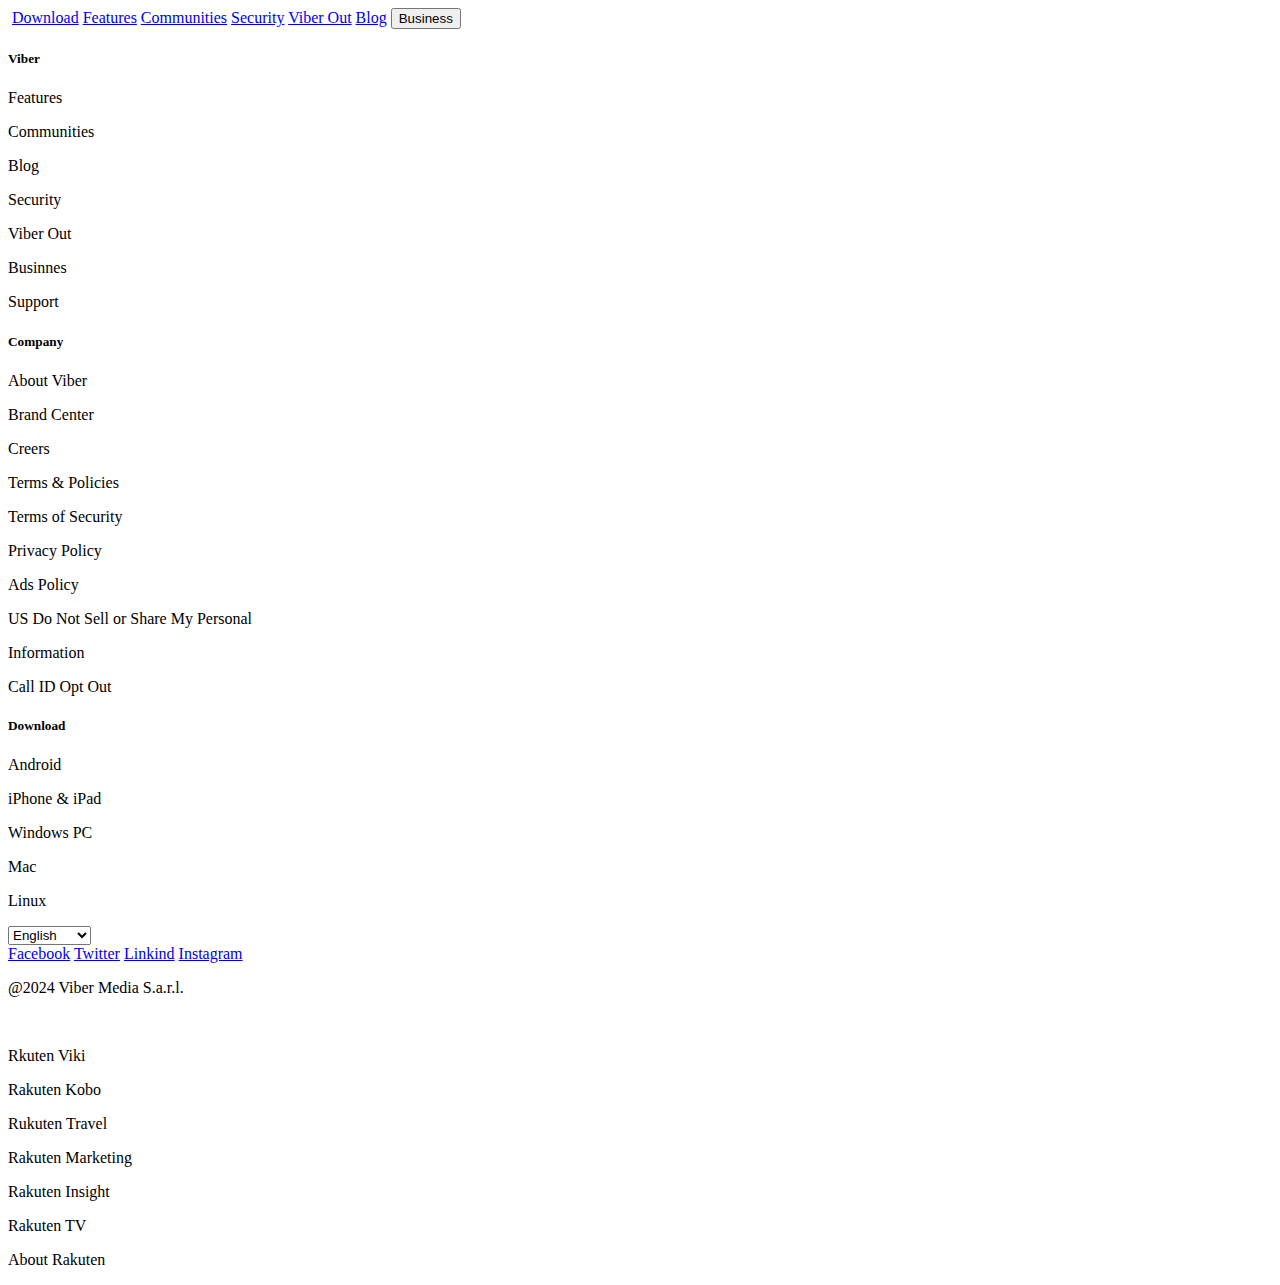
==== html/blog.html @ 5cbe0940 "html files are added." ====
<!DOCTYPE html>
<html lang="en">
<head>
    <meta charset="UTF-8">
    <meta name="viewport" content="width=device-width, initial-scale=1.0">
    <title>Blog</title>
</head>
<body>
    <div>
        <header>
            <div>
               <img src="" alt="">
               <a href="download.html">Download</a>
                <a href="features.html">Features</a>
                <a href="communities.html">Communities</a>
                <a href="security.html">Security</a>
                <a href="viberout.html">Viber Out</a>
                <a href="blog.html">Blog</a>
               <input type="Button" value="Business">
           </div>
       </header>

       <footer>
        <div>
            <div>
                <h5>Viber</h5>
                <p>Features</p>
                <p>Communities</p>
                <p>Blog</p>
                <p>Security</p>
                <p>Viber Out</p>
                <p>Businnes</p>
                <p>Support</p>
            </div>

            <div>
                <h5>Company</h5>
                <p>About Viber</p>
                <p>Brand Center</p>
                <p>Creers</p>
                <p>Terms & Policies</p>
                <p>Terms of Security</p>
                <p>Privacy Policy</p>
                <p>Ads Policy</p>
                <p>US Do Not Sell or Share My Personal</p>
                <p>Information </p>
                <p>Call ID Opt Out</p>
            </div>

            <div>
                <h5>Download</h5>
                <p>Android</p>
                <p>iPhone & iPad</p>
                <p>Windows PC</p>
                <p>Mac</p>
                <p>Linux</p>
            </div>

            <div>
                <select name="lanuage" id="language">
                    <option value="english">English</option>
                    <option value="espanol">Espanol</option>
                    <option value="deuatch">Deuatch</option>
                    <option value="francais">Francais</option>
                    <option value="magyar">Magyar</option>
                    <option value="italiano">Italiano</option>
                    <option value="portugues">Portugues</option>
                </select>
            </div>

            <div>
                <a href="#">Facebook</a>
                <a href="#">Twitter</a>
                <a href="#">Linkind</a>
                <a href="#">Instagram</a>
                <p>@2024 Viber Media S.a.r.l.</p>
            </div>
        </div>

        <div>
            <img src="" alt="">
            <p>Rkuten Viki</p>
            <p>Rakuten Kobo</p>
            <p>Rukuten Travel</p>
            <p>Rakuten Marketing</p>
            <p>Rakuten Insight</p>
            <p>Rakuten TV</p>
            <p>About Rakuten</p>
        </div>
    </footer>
    </div>
</body>
</html>
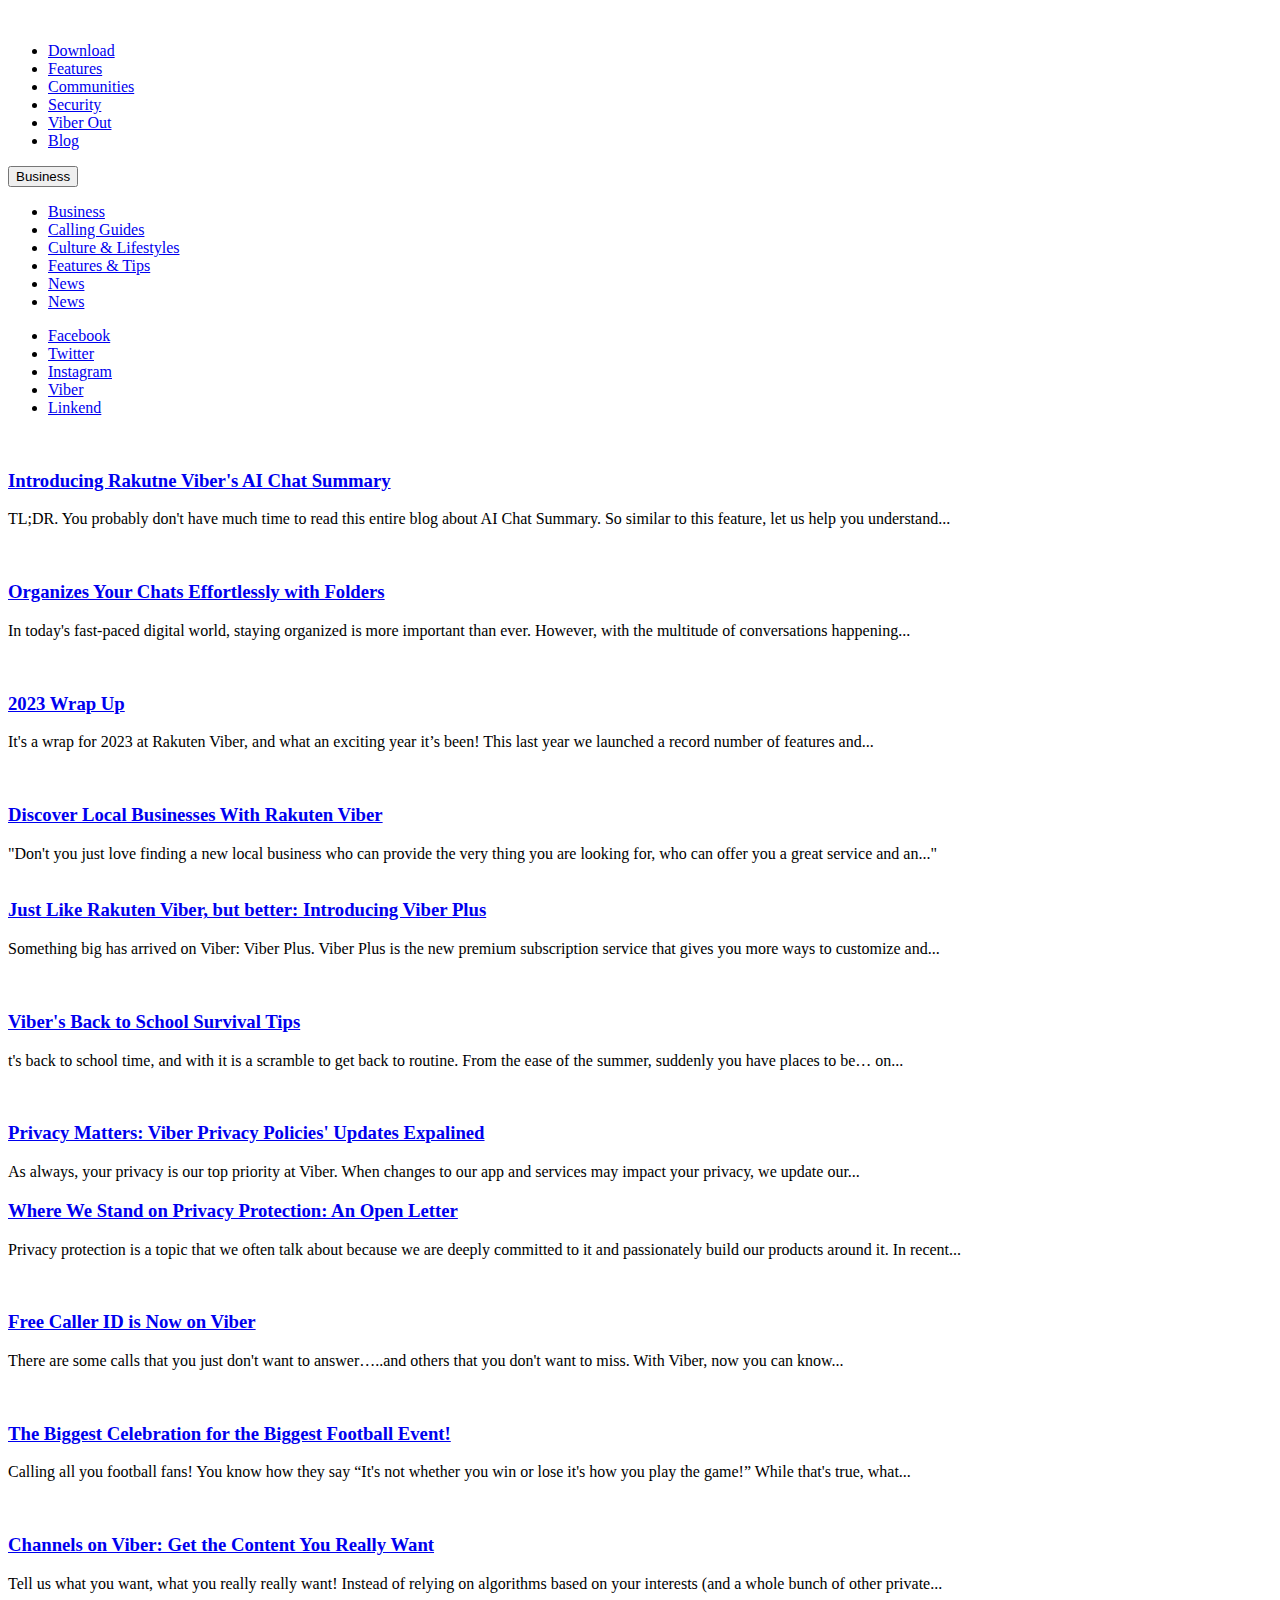
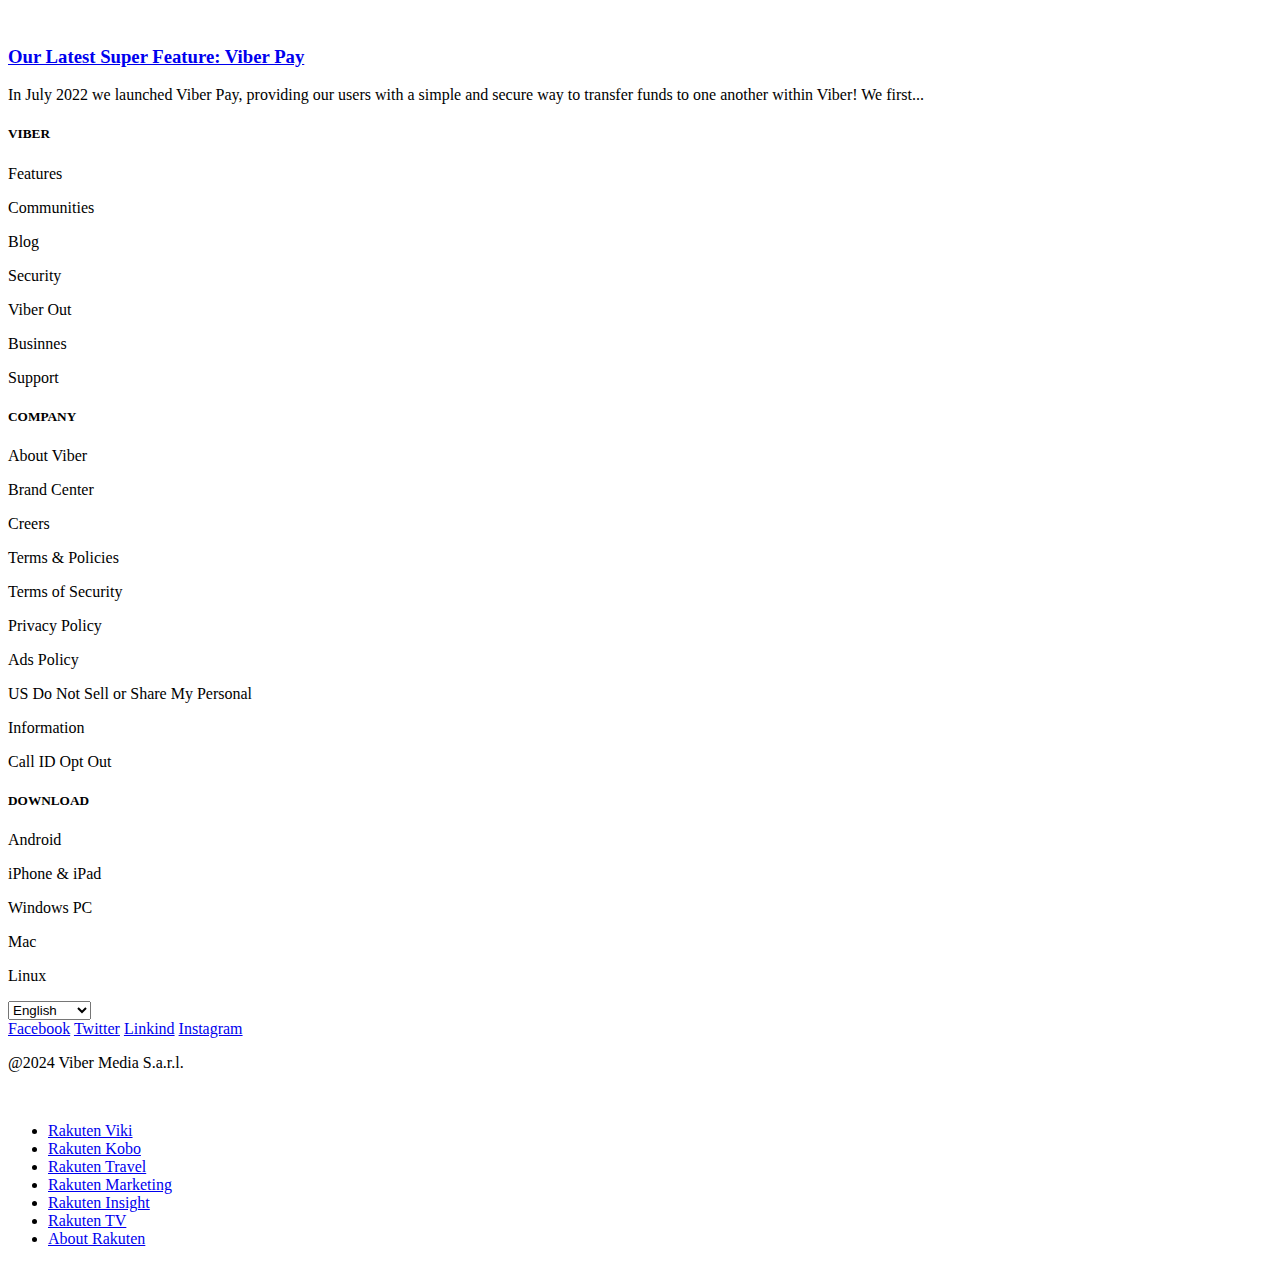
==== commit 832f5183: "html files are added" ====
--- a/html/blog.html
+++ b/html/blog.html
@@ -3,27 +3,123 @@
 <head>
     <meta charset="UTF-8">
     <meta name="viewport" content="width=device-width, initial-scale=1.0">
-    <title>Blog</title>
+    <title>Blog | Viber</title>
 </head>
 <body>
     <div>
         <header>
             <div>
-               <img src="" alt="">
-               <a href="download.html">Download</a>
-                <a href="features.html">Features</a>
-                <a href="communities.html">Communities</a>
-                <a href="security.html">Security</a>
-                <a href="viberout.html">Viber Out</a>
-                <a href="blog.html">Blog</a>
+               <img src="../uploads/logov2.svg" alt="">
+               <ul>
+                    <li><a href="download.html">Download</a></li>
+                    <li><a href="features.html">Features</a></li>
+                    <li><a href="communities.html">Communities</a></li>
+                    <li><a href="security.html">Security</a></li>
+                    <li><a href="viberout.html">Viber Out</a></li>
+                    <li><a href="blog.html">Blog</a></li>
+                 </ul>
                <input type="Button" value="Business">
            </div>
        </header>
 
+       <div class="blog-nav">
+            <ul class="filter-nav">
+                <li><a href="#">Business</a></li>
+                <li><a href="#">Calling Guides</a></li>
+                <li><a href="#">Culture & Lifestyles</a></li>
+                <li><a href="#">Features & Tips</a></li>
+                <li><a href="#">News</a></li>
+                <li><a href="#">News</a></li>
+            </ul>
+       </div>
+
+       <div class="blog-social-links">
+            <ul>
+                <li><a href="#">Facebook</a></li>
+                <li><a href="#">Twitter</a></li>
+                <li><a href="#">Instagram</a></li>
+                <li><a href="#">Viber</a></li>
+                <li><a href="#">Linkend</a></li>
+            </ul>
+       </div>
+
+       <div class="row first-page-blog">
+            <img src="../uploads/aichatsummary.png" alt="">
+            <div class="blog-firt-post">
+                <h3><a href="#">Introducing Rakutne Viber's AI Chat Summary</a></h3>
+                <p>TL;DR. You probably don't have much time to read this entire blog about AI Chat Summary. So similar to this feature, let us help you understand...</p>
+            </div>
+
+            <div class="blog-first-page">
+                <img src="../uploads/organizeyourchats.jpg" alt="">
+                <h3><a href="#">Organizes Your Chats Effortlessly with Folders</a></h3>
+                <p>In today's fast-paced digital world, staying organized is more important than ever. However, with the multitude of conversations happening...</p>
+            </div>
+
+            <div class="blog-first-page">
+                <img src="../uploads/wrapup.jpg" alt="">
+                <h3><a href="#">2023 Wrap Up</a></h3>
+                <p>It's a wrap for 2023 at Rakuten Viber, and what an exciting year it’s been! This last year we launched a record number of features and...</p>
+            </div>
+
+            <div class="blog-first-page">
+                <img src="../uploads/discoverlocalbusiness.png" alt="">
+                <h3><a href="#">Discover Local Businesses With Rakuten Viber</a></h3>
+                "Don't you just love finding a new local business who can provide the very thing you are looking for, who can offer you a great service and an..."
+            </div>
+
+            <div class="blog-first-page">
+                <img src="../uploads/justlikerakutenviber.png" alt="">
+                <h3><a href="#">Just Like Rakuten Viber, but better: Introducing Viber Plus</a></h3>
+                <p>Something big has arrived on Viber: Viber Plus. Viber Plus is the new premium subscription service that gives you more ways to customize and...</p>
+            </div>
+
+            <div class="blog-first-page">
+                <img src="../uploads/backtoschool.jpg" alt="">
+                <h3><a href="#">Viber's Back to School Survival Tips</a></h3>
+                <p>t's back to school time, and with it is a scramble to get back to routine. From the ease of the summer, suddenly you have places to be… on...</p>
+            </div>
+
+            <div class="blog-first-page">
+                <img src="../uploads/privacymatters.jpeg" alt="">
+                <h3><a href="#">Privacy Matters: Viber Privacy Policies' Updates Expalined</a></h3>
+                <p> As always, your privacy is our top priority at Viber. When changes to our app and services may impact your privacy, we update our...</p>
+            </div>
+
+            <div class="blog-first-page">
+                <h3><a href="#">Where We Stand on Privacy Protection: An Open Letter</a></h3>
+                <p>Privacy protection is a topic that we often talk about because we are deeply committed to it and passionately build our products around it. In recent...</p>
+            </div>
+
+            <div class="bolg-first-page">
+                <img src="../uploads/freecallerid.png" alt="">
+                <h3><a href="#">Free Caller ID is Now on Viber</a></h3>
+                <p>There are some calls that you just don't want to answer…..and others that you don't want to miss. With Viber, now you can know...</p>
+            </div>
+
+            <div class="blog-first-page">
+                <img src="../uploads/biggestcelebration.png" alt="">
+                <h3><a href="#">The Biggest Celebration for the Biggest Football Event!</a></h3>
+                <p>Calling all you football fans! You know how they say “It's not whether you win or lose it's how you play the game!” While that's true, what...</p>
+            </div>
+
+            <div class="blog-first-page">
+                <img src="../uploads/channelsonviber.png" alt="">
+                <h3><a href="#">Channels on Viber: Get the Content You Really Want</a></h3>
+                <p>Tell us what you want, what you really really want! Instead of relying on algorithms based on your interests (and a whole bunch of other private...</p>
+            </div>
+
+            <div class="blog-first-page">
+                <img src="../uploads/latestsuperfeature.jpg" alt="">
+                <h3><a href="#">Our Latest Super Feature: Viber Pay</a></h3>
+                <p>In July 2022 we launched Viber Pay, providing our users with a simple and secure way to transfer funds to one another within Viber! We first...</p>
+            </div>
+       </div>
+
        <footer>
         <div>
             <div>
-                <h5>Viber</h5>
+                <h5>VIBER</h5>
                 <p>Features</p>
                 <p>Communities</p>
                 <p>Blog</p>
@@ -34,7 +130,7 @@
             </div>
 
             <div>
-                <h5>Company</h5>
+                <h5>COMPANY</h5>
                 <p>About Viber</p>
                 <p>Brand Center</p>
                 <p>Creers</p>
@@ -48,7 +144,7 @@
             </div>
 
             <div>
-                <h5>Download</h5>
+                <h5>DOWNLOAD</h5>
                 <p>Android</p>
                 <p>iPhone & iPad</p>
                 <p>Windows PC</p>
@@ -78,14 +174,19 @@
         </div>
 
         <div>
-            <img src="" alt="">
-            <p>Rkuten Viki</p>
-            <p>Rakuten Kobo</p>
-            <p>Rukuten Travel</p>
-            <p>Rakuten Marketing</p>
-            <p>Rakuten Insight</p>
-            <p>Rakuten TV</p>
-            <p>About Rakuten</p>
+            <div>
+                <img src="../uploads/logov2.svg" alt="">
+            </div>
+            
+            <ul>
+                <li><a href="#">Rakuten Viki</a></li>
+                <li><a href="#">Rakuten Kobo</a></li>
+                <li><a href="#">Rakuten Travel</a></li>
+                <li><a href="#">Rakuten Marketing</a></li>
+                <li><a href="#">Rakuten Insight</a></li>
+                <li><a href="#">Rakuten TV</a></li>
+                <li><a href="#">About Rakuten</a></li>
+            </ul>
         </div>
     </footer>
     </div>
